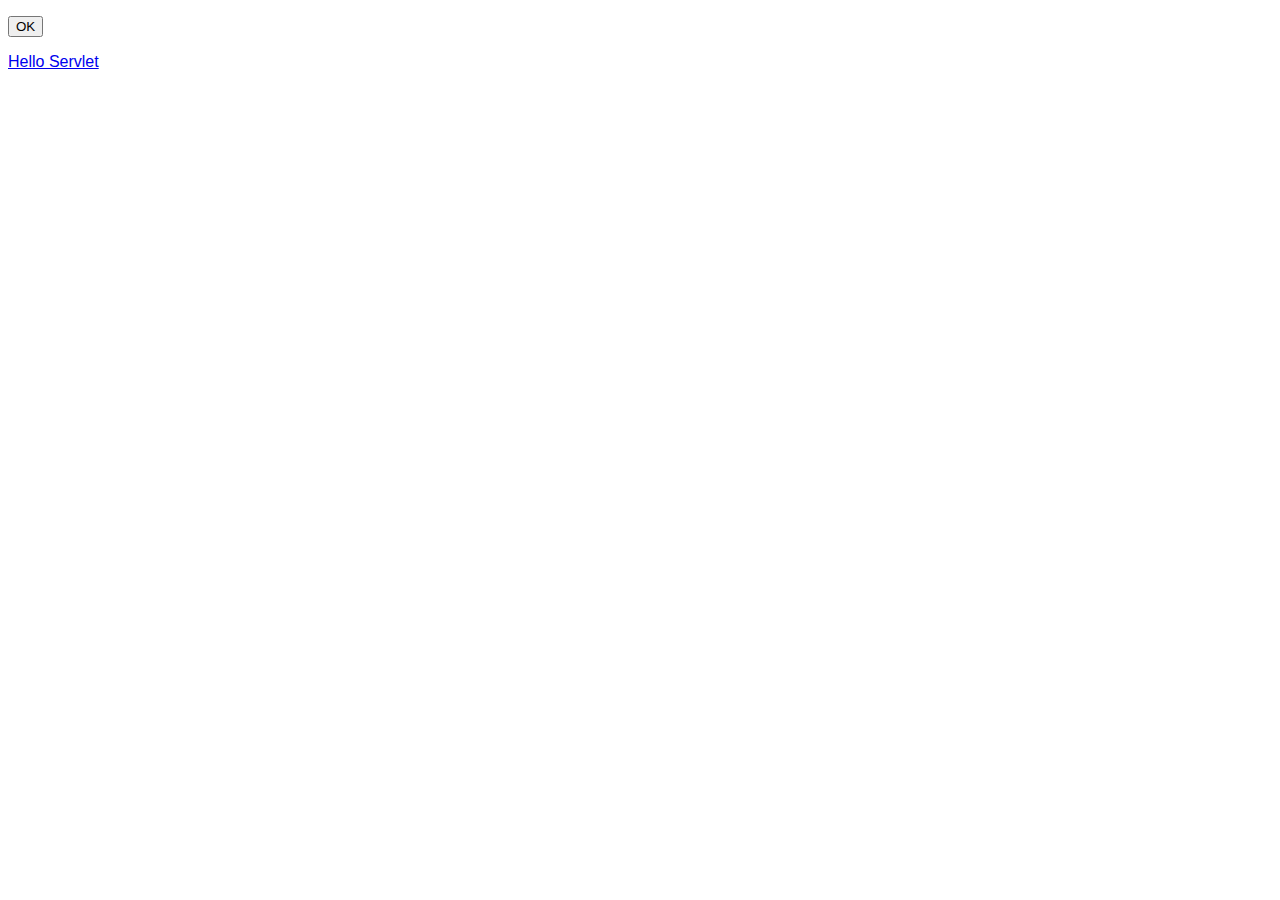
==== 4_servlet/demo/target/demo-1.0-SNAPSHOT/index.html @ 779c6952 "PArtial servlet exercise" ====
<!DOCTYPE html>
<html lang="en">
<head>
    <meta charset="UTF-8">
    <title>Demo AOOOO</title>
    <link href="style.css" rel="stylesheet">
</head>
<body>

<form action="hello-servlet" method="get">
    <p><input type="submit" name = "submit" value="OK"/> </p>
</form>

<a href="hello-servlet">Hello Servlet</a>

</body>
</html>
---- 4_servlet/demo/target/demo-1.0-SNAPSHOT/style.css ----
html{
    font-family: Arial, Helvetica, sans-serif;
    font-size: medium;
    background: white;
    width: 100%;
    margin: 0;
    padding: 0;ù
}
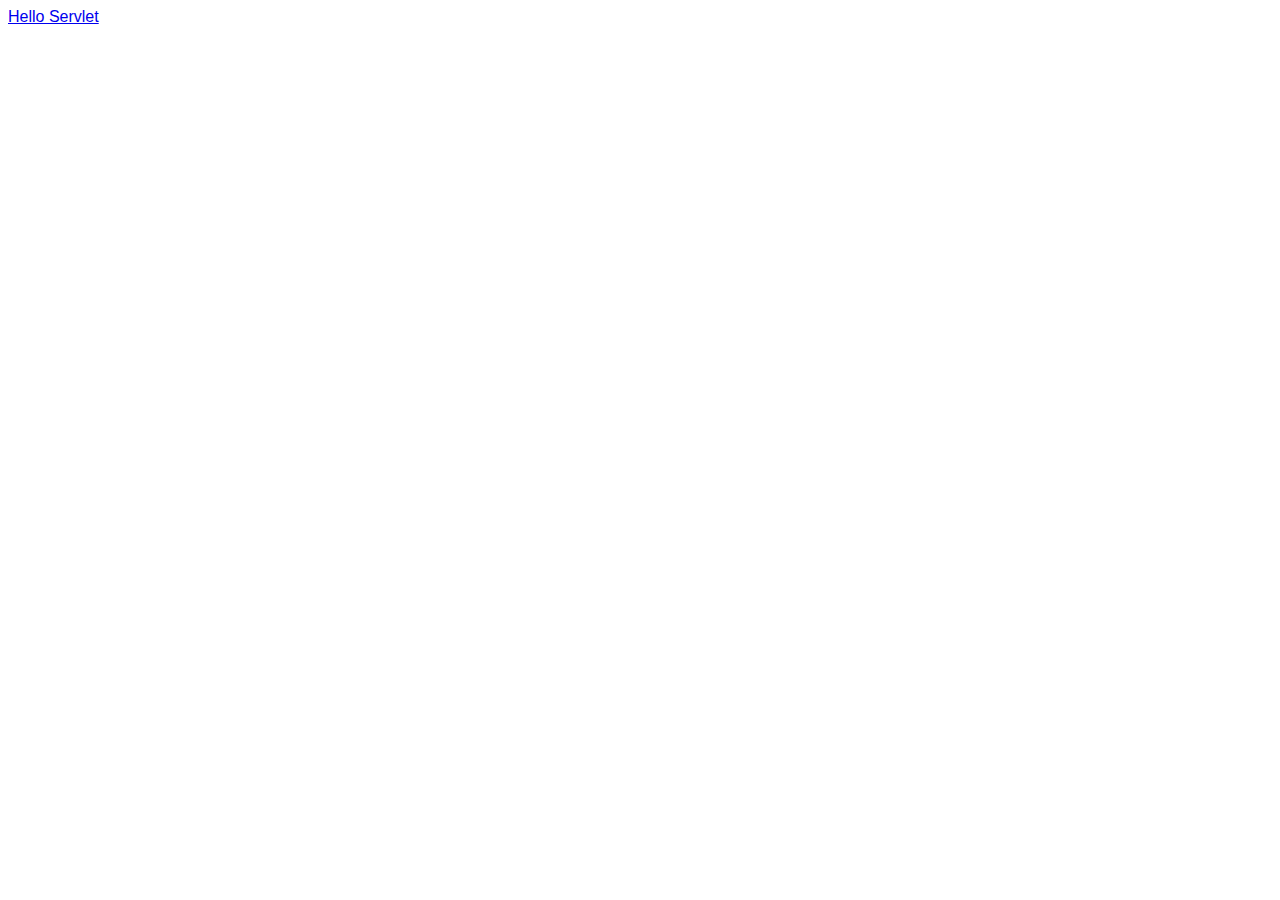
==== commit c2f940e2: "Added solved exams exercises" ====
--- a/4_servlet/demo/target/demo-1.0-SNAPSHOT/index.html
+++ b/4_servlet/demo/target/demo-1.0-SNAPSHOT/index.html
@@ -7,10 +7,6 @@
 </head>
 <body>
 
-<form action="hello-servlet" method="get">
-    <p><input type="submit" name = "submit" value="OK"/> </p>
-</form>
-
 <a href="hello-servlet">Hello Servlet</a>
 
 </body>
--- a/4_servlet/demo/target/demo-1.0-SNAPSHOT/style.css
+++ b/4_servlet/demo/target/demo-1.0-SNAPSHOT/style.css
@@ -4,5 +4,5 @@
     background: white;
     width: 100%;
     margin: 0;
-    padding: 0;ù
+    padding: 0;
 }